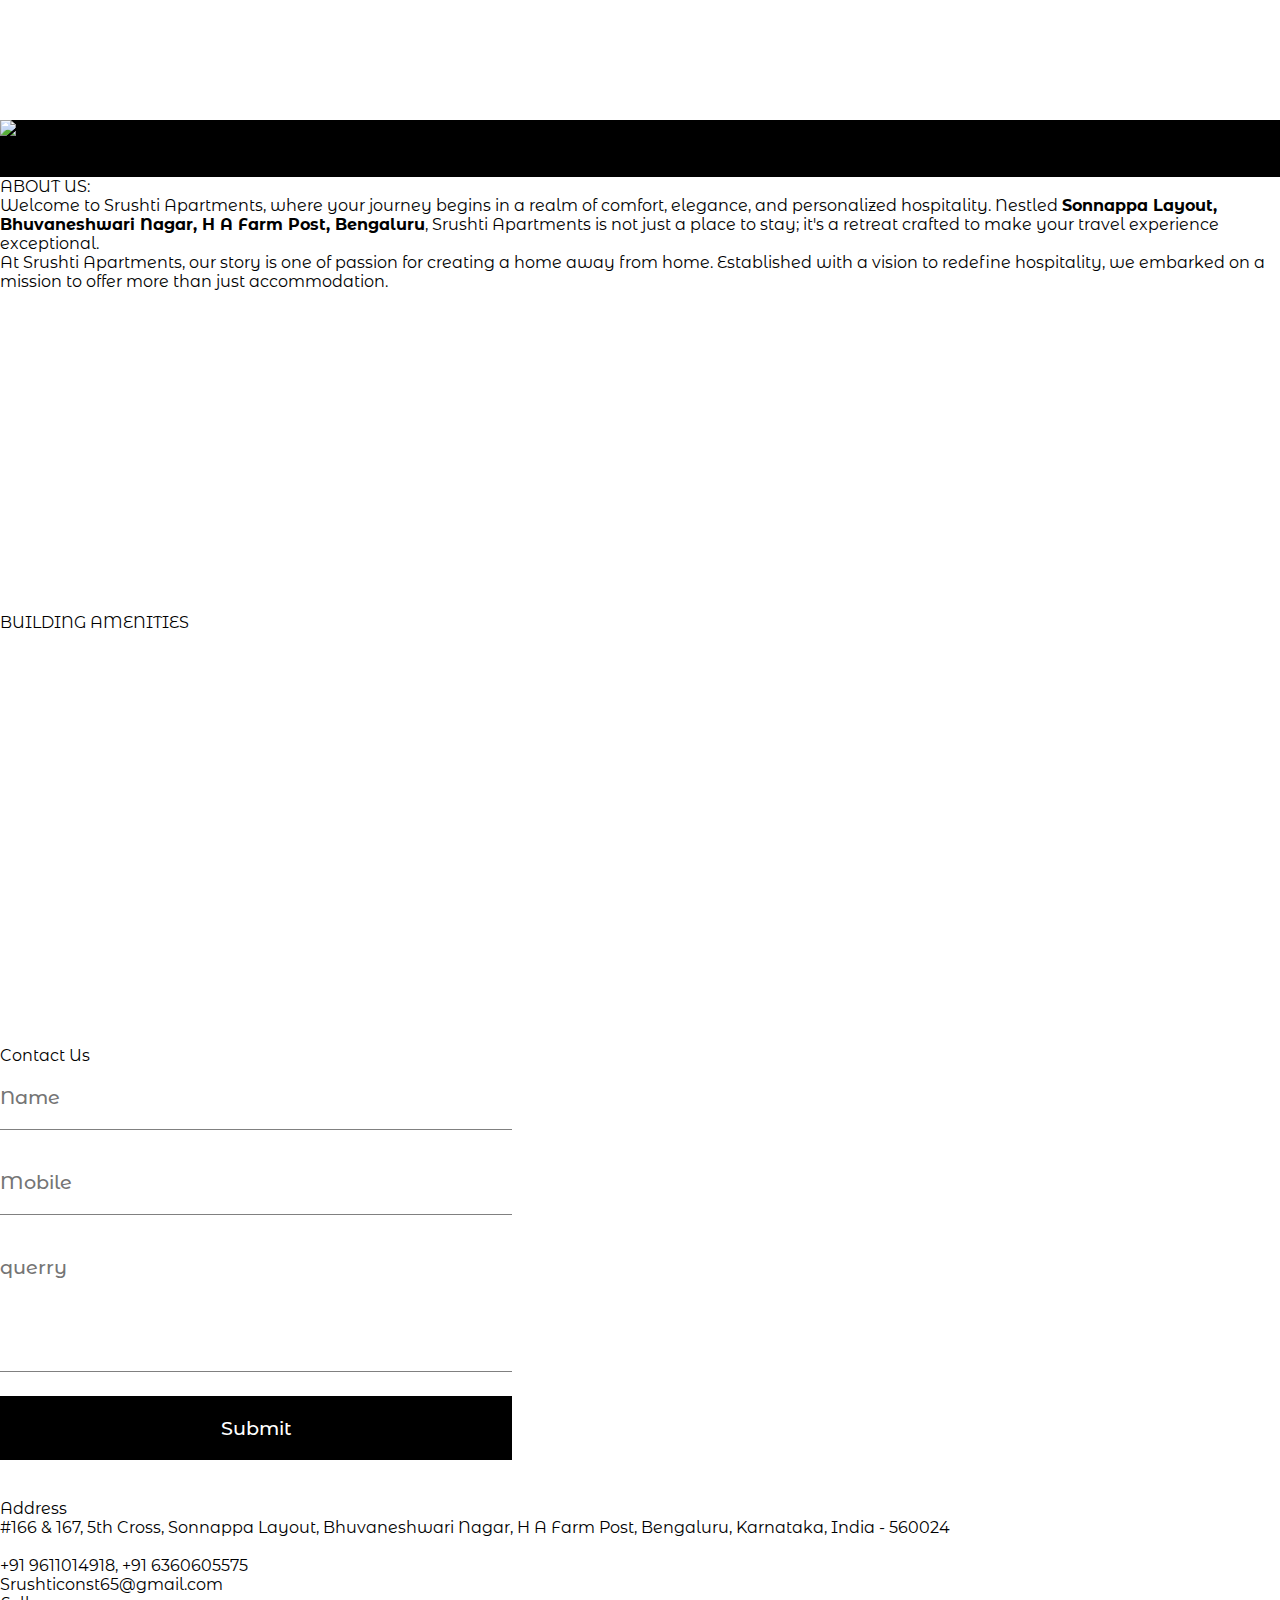
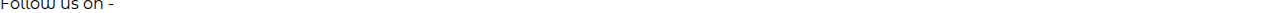
==== index.html @ 6c9d1f02 "Add files via upload" ====
<!DOCTYPE html>
<html lang="en">
<head>
    <meta charset="UTF-8">
    <meta name="viewport" content="width=device-width, initial-scale=1.0">
    <title>Srushti Apartments</title>
    <link rel="apple-touch-icon" sizes="180x180" href="assets/images/favicon/apple-touch-icon.png">
    <link rel="icon" type="image/png" sizes="32x32" href="assets/images/favicon/favicon-32x32.png">
    <link rel="icon" type="image/png" sizes="16x16" href="assets/images/favicon/favicon-16x16.png">
    <link rel="stylesheet" href="style.css">
    <link href="https://cdn.jsdelivr.net/npm/bootstrap@5.3.2/dist/css/bootstrap.min.css" rel="stylesheet" integrity="sha384-T3c6CoIi6uLrA9TneNEoa7RxnatzjcDSCmG1MXxSR1GAsXEV/Dwwykc2MPK8M2HN" crossorigin="anonymous">
</head>
<body>
    <header>
        <div id="navBar" class="position-absolute w-100 d-flex justify-content-center py-4">
            <ul id="navItemsWrappper" class="d-flex w-50 justify-content-between align-items-center text-white p-0 m-0 my-2">
                <li class="navItems"><a href="#roomsSection">Book Now</a></li>
                <li class="navItems"><a href="#contactUs">Contact Us</a></li>
                <li class="navItems"><a href="#footer">Address</a></li>
            </ul>
        </div>
        <div id="menuIcon" class="position-absolute w-100 d-flex justify-content-between align-items-center py-4 my-2 px-3 px-md-4">
            <p class="h6 text-white m-0 p-0 navTitle">SRUSTHI APARTMENTS</p>
            <img src="assets/images/menu.png" id="openMenu" alt="" class="img-fluid" style="width: 30px; cursor: pointer;" onclick="Menu('0%','hidden')">
        </div>
        <div id="navMobile" class="bg-white z-5 position-absolute vh-100 w-100 top-0 start-0 pt-5">
            <ul id="navItemsWrappper-mb" class="d-flex flex-column gap-5" style="width: 90%;">
                <li class="navItemsMobile navLinks h2 d-flex justify-content-between align-items-center"><a href="#roomsSection" class="text-black">Book Now</a><img src="assets/images/close.png" id="closeMenu" alt="" class="img-fluid" style="width: 25px; cursor: pointer;" onclick="Menu('-100%','auto')"></li>
                <li class="navItemsMobile navLinks h2"><a href="#contactUs" class="text-black">Contact Us</a></li>
                <li class="navItemsMobile navLinks h2"><a href="#footer" class="text-black">Address</a></li>
            </ul>
        </div>
    </header>

    <main>
        <div id="heroSection" class="vh-100 w-100 d-flex align-items-center">
            <div class="container-fluid">
                <div class="row g-0">
                    <div class="col d-flex align-items-center justify-content-center flex-column text-white gap-3">
                        <img src="assets/images/LOGO-white.svg" alt="Logo" id="heroLogo" class="img-fluid m-auto" style="width: 25%;">
                        <p class="h1 fw-bold text-center heroTitle">SRUSTHI APARTMENTS</p>
                        <p class="h4 fw-normal text-center heroSubTitle">Unwind in Comfort, Stay in Style: Your Home Away from Home.</p>
                    </div>
                </div>
            </div>
        </div>
        <div id="aboutUs" class="px-3 px-lg-5 mx-1 mx-lg-5 my-5">
            <p class="h2 fw-bold p-0 mb-3">ABOUT US:</p>
            <p class="h5 my-4">Welcome to Srushti Apartments, where your journey begins in a realm of comfort, elegance, and personalized hospitality. Nestled <b>Sonnappa Layout, Bhuvaneshwari Nagar, H A Farm Post, Bengaluru</b>, Srushti Apartments is not just a place to stay; it's a retreat crafted to make your travel experience exceptional.</p>
            <p class="h5">At Srushti Apartments, our story is one of passion for creating a home away from home. Established with a vision to redefine hospitality, we embarked on a mission to offer more than just accommodation.</p>
        </div>
        <div id="featuresSection" class="container-fluid bg-black px-3 px-lg-5 py-5 pt-2">
            <div class="row mx-lg-5 m-0 g-5 justify-content-between">
                <div class="featureWrapper col-12 col-lg-5">
                    <img src="assets/images/comfort.png" alt="" class="img-fluid">
                    <p class="h5">Our construction is rooted in thoughtful design, ensuring a sustainable and environmentally conscious dwelling that exudes the comfort of home.</p>
                </div>
                <div class="featureWrapper col-12 col-lg-5">
                    <img src="assets/images/family.png" alt="" class="img-fluid">
                    <p class="h5">Step into spaces designed to seamlessly mold to your lifestyle, providing the comfort of a place to call your own. It feels like home because it's crafted for you.</p>
                </div>
            </div>
        </div>
        <div id="roomsSection" class="container-fluid my-5 p-0 py-5 pb-2">
            <div class="row row-cols-1 row-cols-sm-2 row-cols-md-2 row-cols-lg-3">
                <div class="col">
                    <a href="family-retreat-suite.html"><img src="assets/images/frs.png" alt="" class="img-fluid bookroomImgs"></a>
                </div>
                <div class="col">
                    <a href="dual-delight-suite.html"><img src="assets/images/dds.png" alt="" class="img-fluid bookroomImgs"></a>
                </div>
                <div class="col">
                    <a href="solo-serinity-suite.html"><img src="assets/images/sss.png" alt="" class="img-fluid bookroomImgs"></a>
                </div>
            </div>
        </div>
        <div id="amenitiesSection" class="py-5 px-2 bg-black d-flex justify-content-center align-items-center flex-column">
            <p class="h1 fw-bolder text-white text-center">BUILDING AMENITIES</p>
            <ul class="m-0 d-lg-flex justify-content-center align-items-center gap-5 mt-5 p-0">
                <li>
                    <ul class="p-0 ps-2 ps-md-0">
                        <li class="amenitiWrapper"><img src="assets/images/amenities/Elevator.png" alt="" class="img-fluid"><p class="h4">Elevator Access to all Suites</p></li>
                        <li class="amenitiWrapper"><img src="assets/images/amenities/Parking.png" alt="" class="img-fluid"><p class="h4">Parking Facility</p></li>
                        <li class="amenitiWrapper"><img src="assets/images/amenities/Mute.png" alt="" class="img-fluid"><p class="h4">Sound proof Suites</p></li>
                    </ul>
                </li>
                <li>
                    <ul class="p-0 ps-2 ps-md-0">
                        <li class="amenitiWrapper"><img src="assets/images/amenities/Building.png" alt="" class="img-fluid"><p class="h4">Newly Constructed Building</p></li>
                        <li class="amenitiWrapper"><img src="assets/images/amenities/Housekeeping.png" alt="" class="img-fluid"><p class="h4">Impeccable Cleaning Services</p></li>
                        <li class="amenitiWrapper"><img src="assets/images/amenities/Wi-Fi.png" alt="" class="img-fluid"><p class="h4">High-Speed Wi-Fi for Seamless Connectivity</p></li>
                    </ul>
                </li>
            </ul>
        </div>
        <div id="contactUs" class="d-flex flex-column justify-content-center align-items-center my-5 py-5">
            <p class="h1 fw-bolder">Contact Us</p>
            <form action="">
                <input type="text" name="name" id="name" placeholder="Name"><br>
                <input type="tel" name="mobile" id="mobile" placeholder="Mobile"><br>
                <textarea name="querry" id="querry" cols="30" rows="4" placeholder="querry"></textarea><br>
                <input type="submit" value="Submit" id="submitQuerry">
            </form>
        </div>
    </main>

    <footer id="footer" class="w-100">
        <div class="container-fluid bg-black py-5 ps-md-5">
            <div class="row g-5 mx-md-5 text-white row-cols-md-2">
                <div class="col-12 d-flex justify-content-center align-items-center">
                    <img src="assets/images/footer-logo.svg" alt="" class="img-fluid">
                </div>
                <div class="col-12">
                    <p class="h1">Address</p>
                    <p class="h6 fw-normal">#166 & 167, 5th Cross, Sonnappa Layout, Bhuvaneshwari Nagar, H A Farm Post, Bengaluru, Karnataka, India - 560024 <br><br>+91 9611014918, +91 6360605575 <br>Srushticonst65@gmail.com</p>
                    <p class="mt-4">Follow us on - <a href=""><img src="assets/images/Instagram.png" alt=""></a></p>
                </div>
            </div>
        </div>
    </footer>

    <script src="index.js"></script>
    <script src="https://cdn.jsdelivr.net/npm/bootstrap@5.3.2/dist/js/bootstrap.bundle.min.js" integrity="sha384-C6RzsynM9kWDrMNeT87bh95OGNyZPhcTNXj1NW7RuBCsyN/o0jlpcV8Qyq46cDfL" crossorigin="anonymous"></script>
</body>
</html>
---- style.css ----
@import url('https://fonts.googleapis.com/css2?family=Montserrat+Alternates:wght@100;200;300;400;500;600;700;800&display=swap');

*{
    margin: 0;
    padding: 0;
    box-sizing: border-box;
    font-family: 'Montserrat Alternates', sans-serif;
    list-style: none;
    text-decoration: none !important;
}
p{
    margin: 0 !important;
}
body{
    overflow-x: hidden !important;
}

/* navbar */
.navItems a{
    color: white;
    font-weight: 400;
    font-size: 1.1rem;
}
.navItems a:hover{
    text-decoration: underline !important;
}
#menuIcon{
    display: none !important;
}
@media(max-width: 1080px){
    #navItemsWrappper{
        width: 80% !important;
    }
}
@media(max-width: 630px){
    #navBar{
        display: none !important;
    }
    #menuIcon{
        display: flex !important;
    }
    #heroLogo{
        width: 50% !important;
    }
}
#navMobile{
    transform: translateX(-100%);
    transition: transform 0.1s ease-in-out;
}

/* hero */
#heroSection{
    background: black;
    background-image: url(assets/images/heroBg.png);
    background-repeat: no-repeat;
    background-size: cover;
    background-position: center;
}

.featureWrapper{
    display: flex;
    flex-direction: column;
    align-items: center;
    text-align: center;
    color: white;
    gap: 20px;
}
.featureWrapper p{
    font-weight: normal;
    line-height: 35px;
}

/* rooms */
#roomsSection .row .col{
    text-align: center;
    margin-bottom: 40px;
}
.bookroomImgs{
    width: 70%;
}

/* amenities */
.amenitiWrapper{
    display: flex;
    justify-content: flex-start;
    align-items: center;
    margin-bottom: 50px;
}
.amenitiWrapper img{
    width: 30px;
    object-fit: contain;
    margin-right: 10px;
}
.amenitiWrapper p{
    margin: 0;
    color: white;
}

/* contact us */
#contactUs form{
    width: 40%;
}
#contactUs form input,#contactUs form textarea{
    border: none;
    outline: none;
    border-bottom: 1px solid gray;
    width: 100%;
    padding: 20px 0;
    margin-bottom: 20px;
    resize: none;
    font-size: 1.2rem;
    font-weight: 500;
}
#submitQuerry{
    border: none !important;
    background: #000;
    color: #fff;
}
@media(max-width:960px){
    #contactUs form{
        width: 80% !important;
    }
}
@media(max-width:300px){
    .navTitle{
        font-size: 13px !important;
    }
    #openMenu{
        height: 12px !important;
        width: auto !important;
    }
    .heroTitle{
        font-size: 20px !important;
    }
    .heroSubTitle{
        font-size: 15px !important;
    }
    #contactUs form{
        width: 90% !important;
    }
    #submitQuerry{
        padding: 10px !important;
    }
}


/* footer */
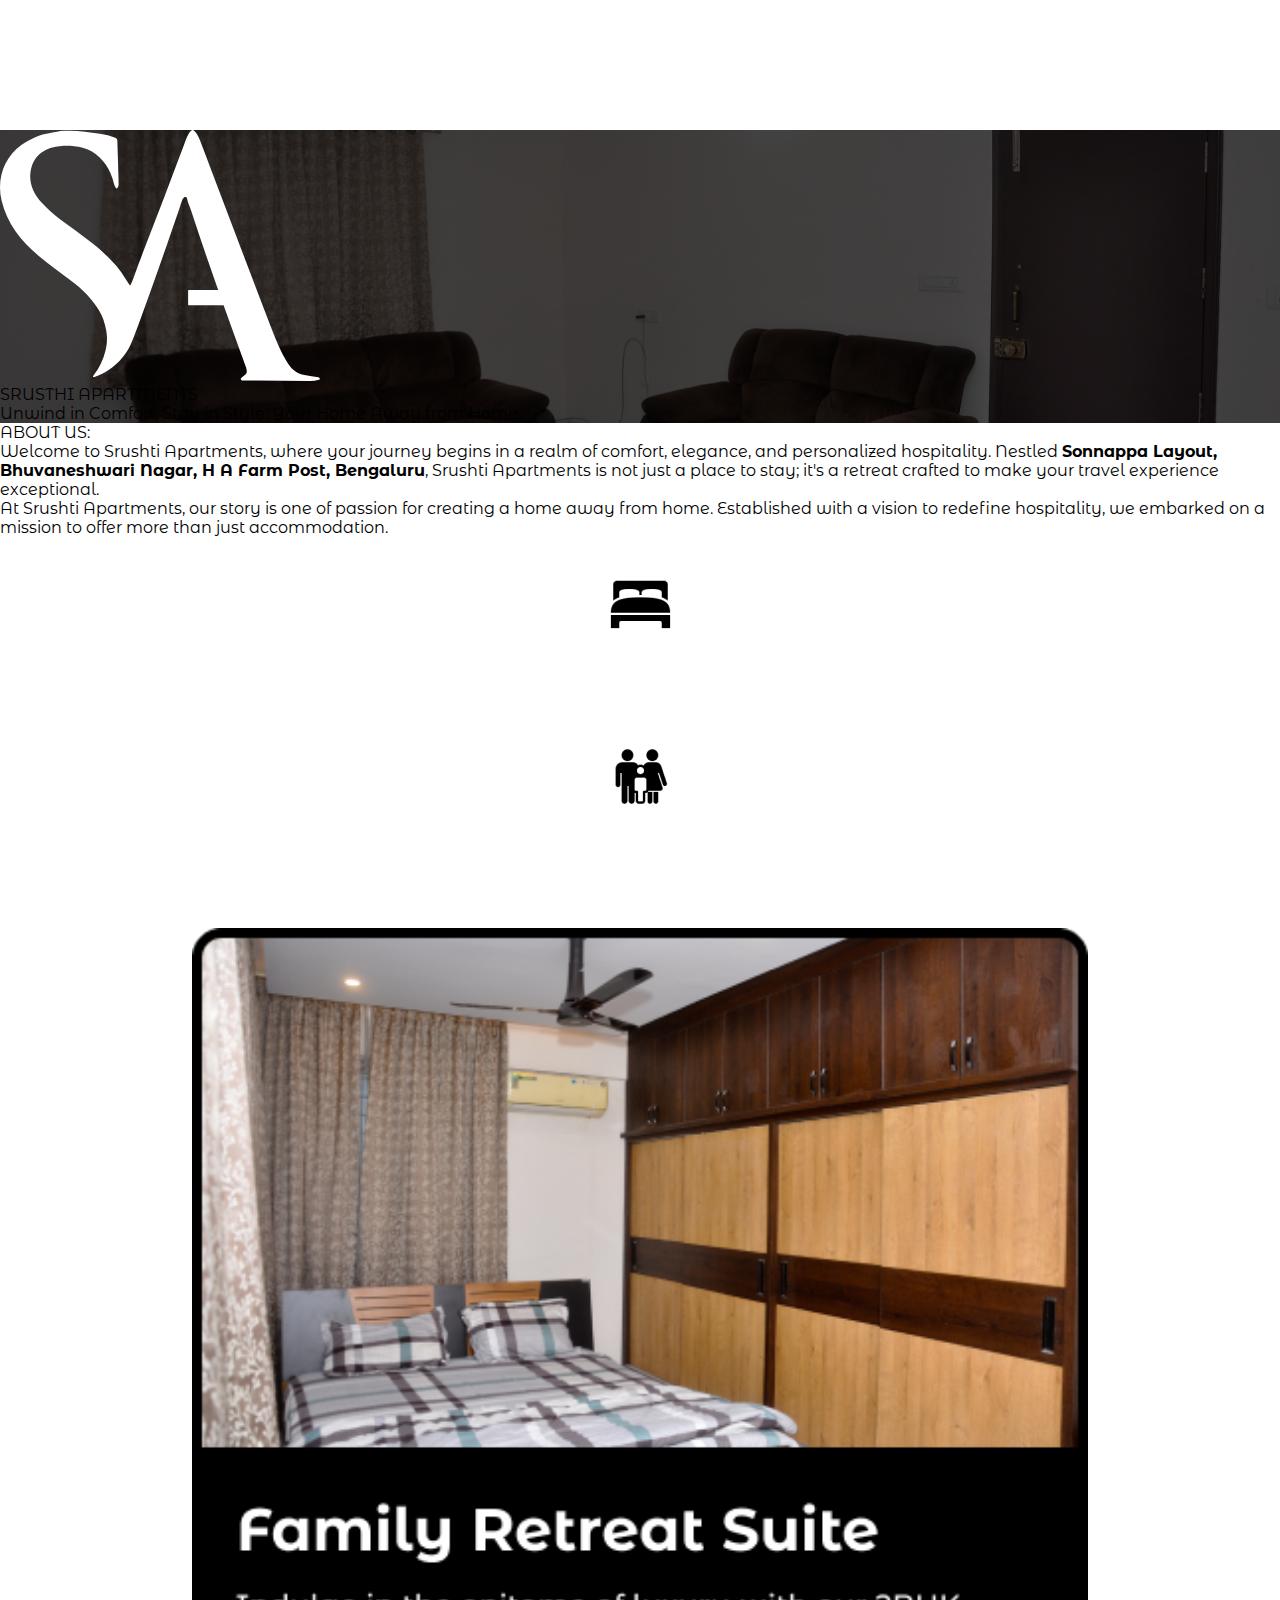
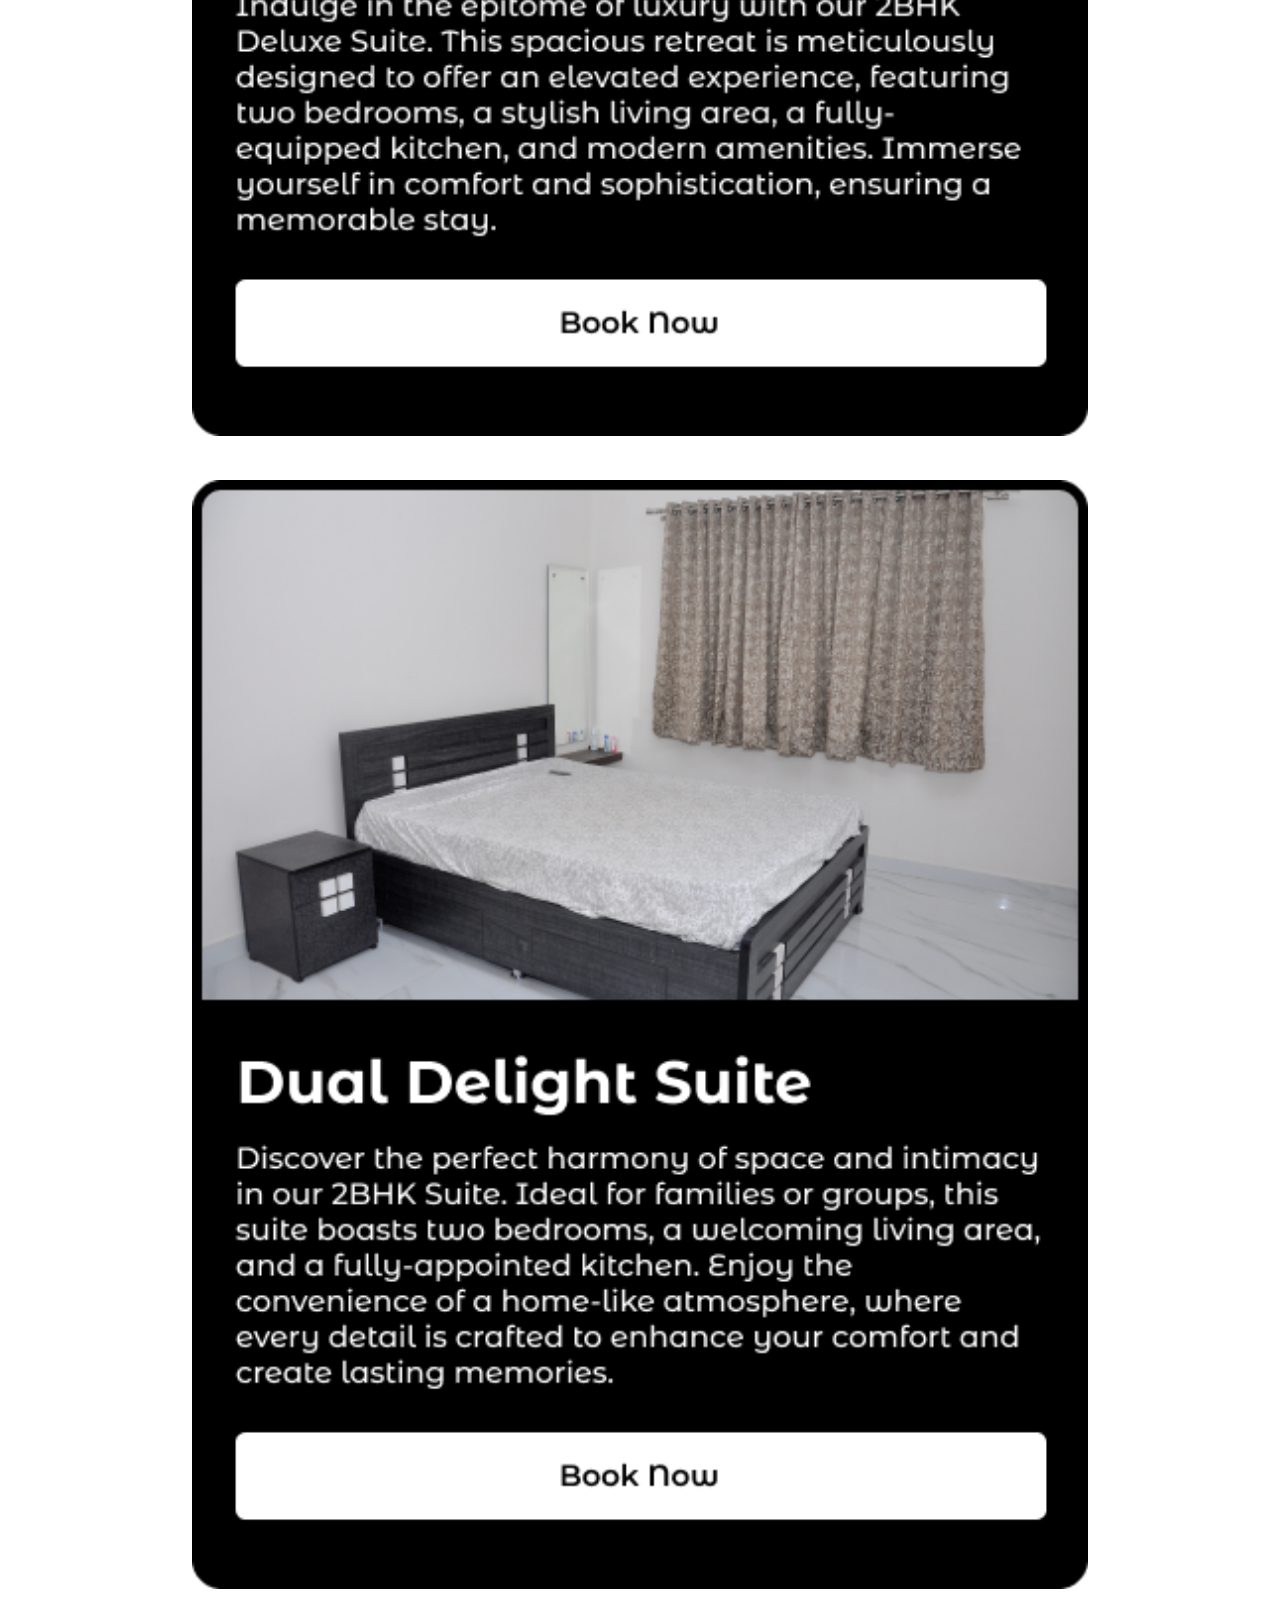
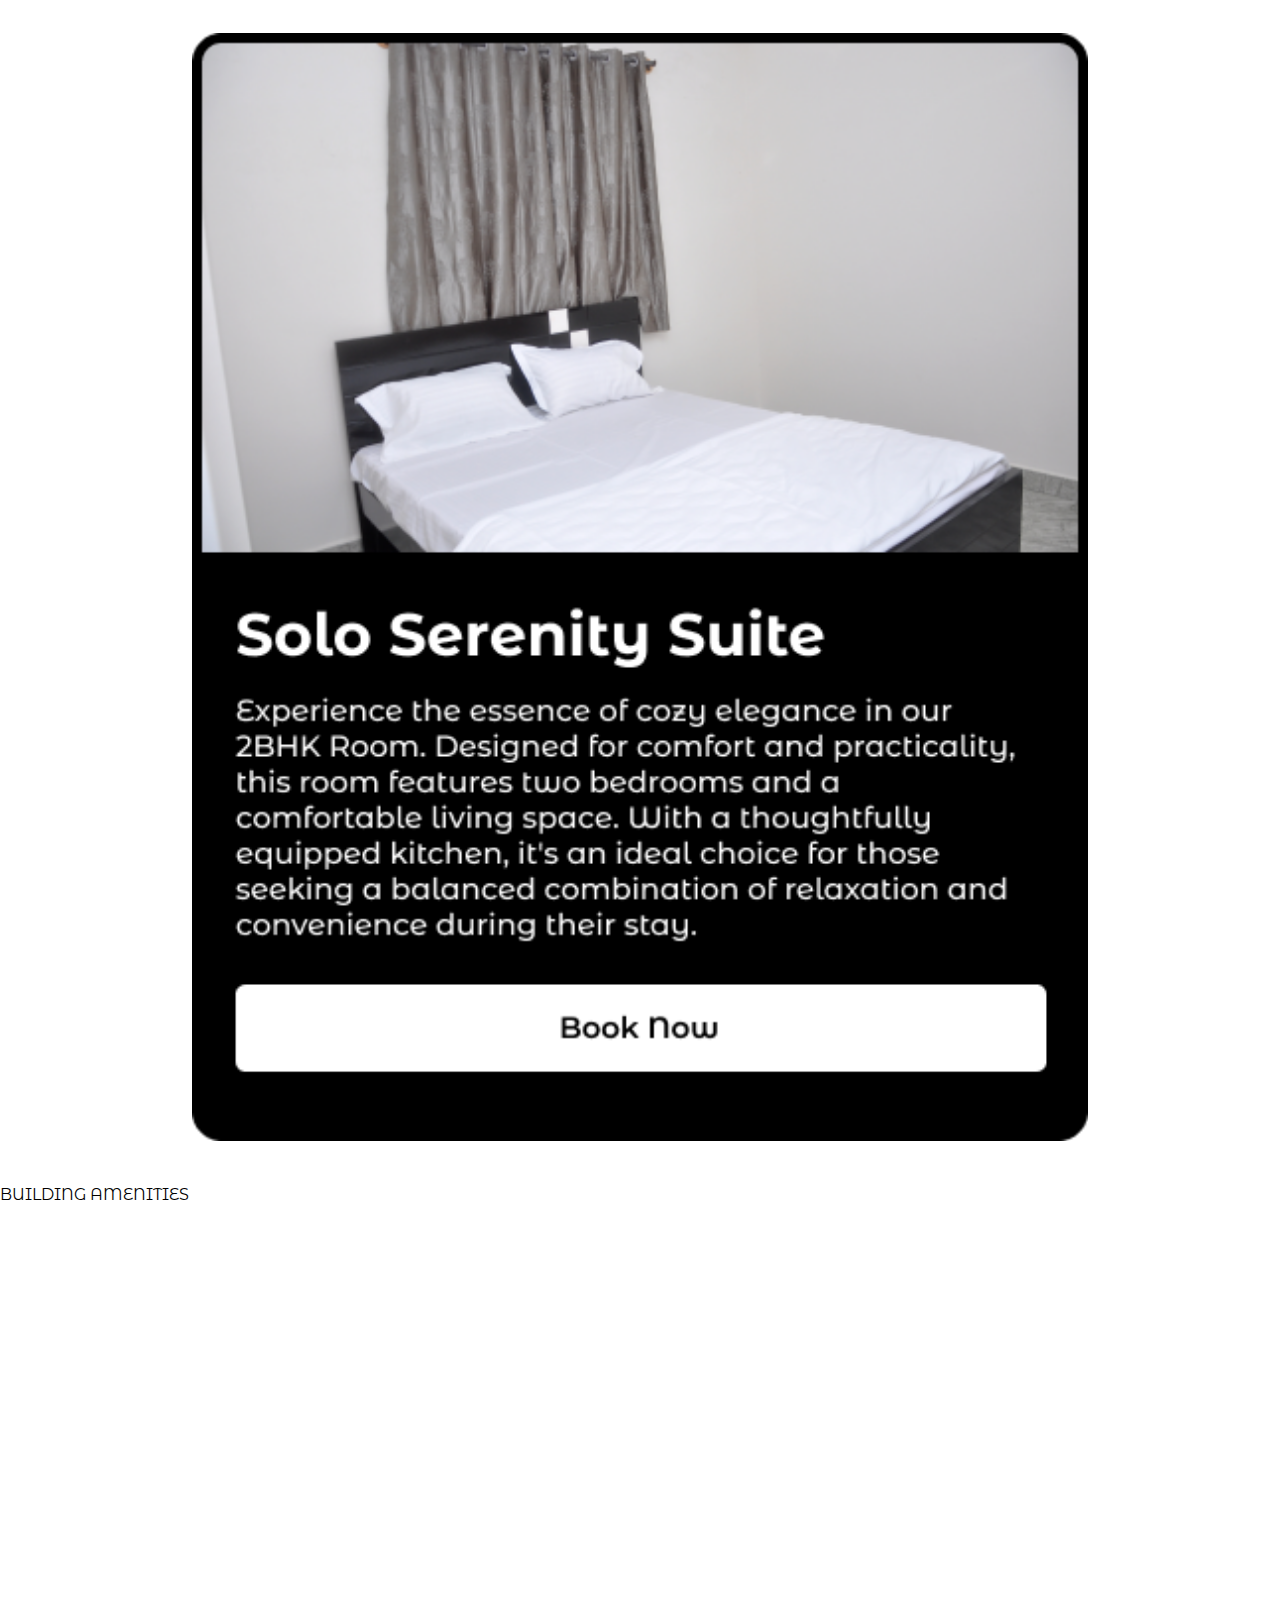
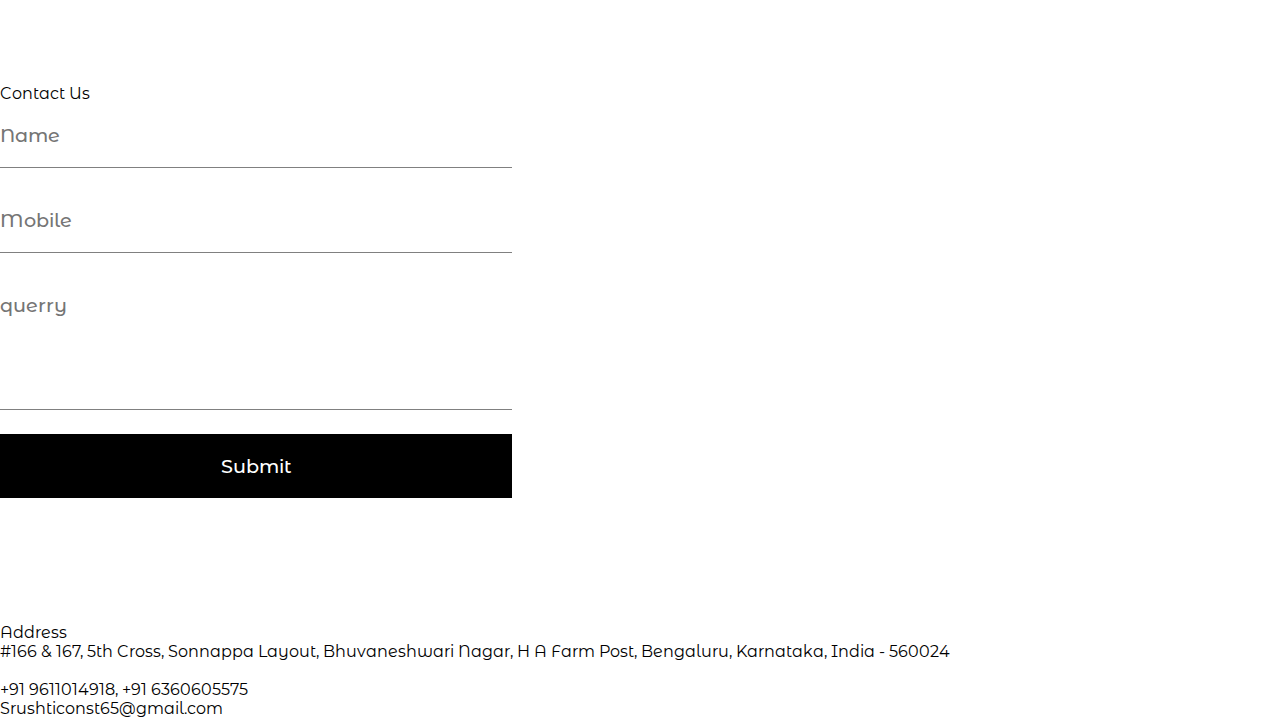
==== commit 8d87aa93: "Update index.html" ====
--- a/index.html
+++ b/index.html
@@ -95,7 +95,7 @@
         </div>
         <div id="contactUs" class="d-flex flex-column justify-content-center align-items-center my-5 py-5">
             <p class="h1 fw-bolder">Contact Us</p>
-            <form action="">
+            <form action="https://formsubmit.co/shreyas159357@gmail.com" method="POST">
                 <input type="text" name="name" id="name" placeholder="Name"><br>
                 <input type="tel" name="mobile" id="mobile" placeholder="Mobile"><br>
                 <textarea name="querry" id="querry" cols="30" rows="4" placeholder="querry"></textarea><br>
@@ -113,7 +113,6 @@
                 <div class="col-12">
                     <p class="h1">Address</p>
                     <p class="h6 fw-normal">#166 & 167, 5th Cross, Sonnappa Layout, Bhuvaneshwari Nagar, H A Farm Post, Bengaluru, Karnataka, India - 560024 <br><br>+91 9611014918, +91 6360605575 <br>Srushticonst65@gmail.com</p>
-                    <p class="mt-4">Follow us on - <a href=""><img src="assets/images/Instagram.png" alt=""></a></p>
                 </div>
             </div>
         </div>
@@ -122,4 +121,4 @@
     <script src="index.js"></script>
     <script src="https://cdn.jsdelivr.net/npm/bootstrap@5.3.2/dist/js/bootstrap.bundle.min.js" integrity="sha384-C6RzsynM9kWDrMNeT87bh95OGNyZPhcTNXj1NW7RuBCsyN/o0jlpcV8Qyq46cDfL" crossorigin="anonymous"></script>
 </body>
-</html>+</html>
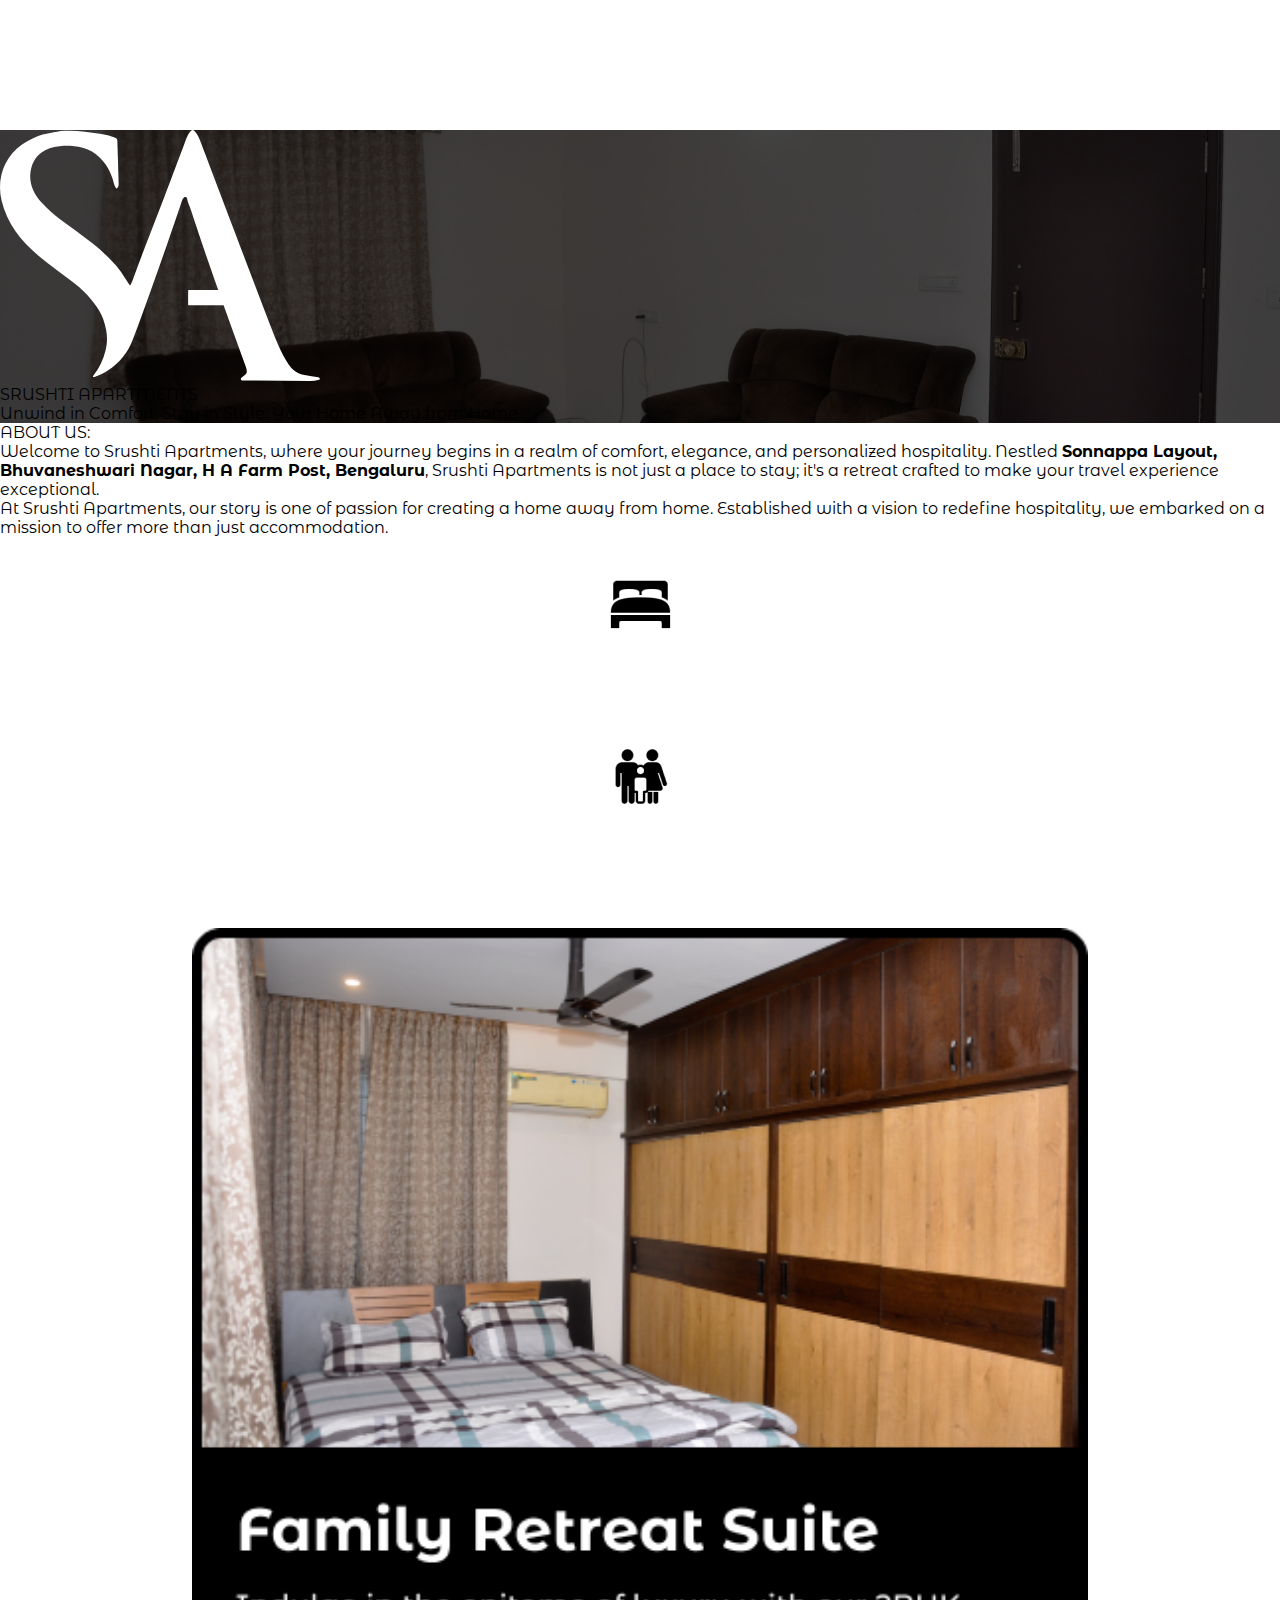
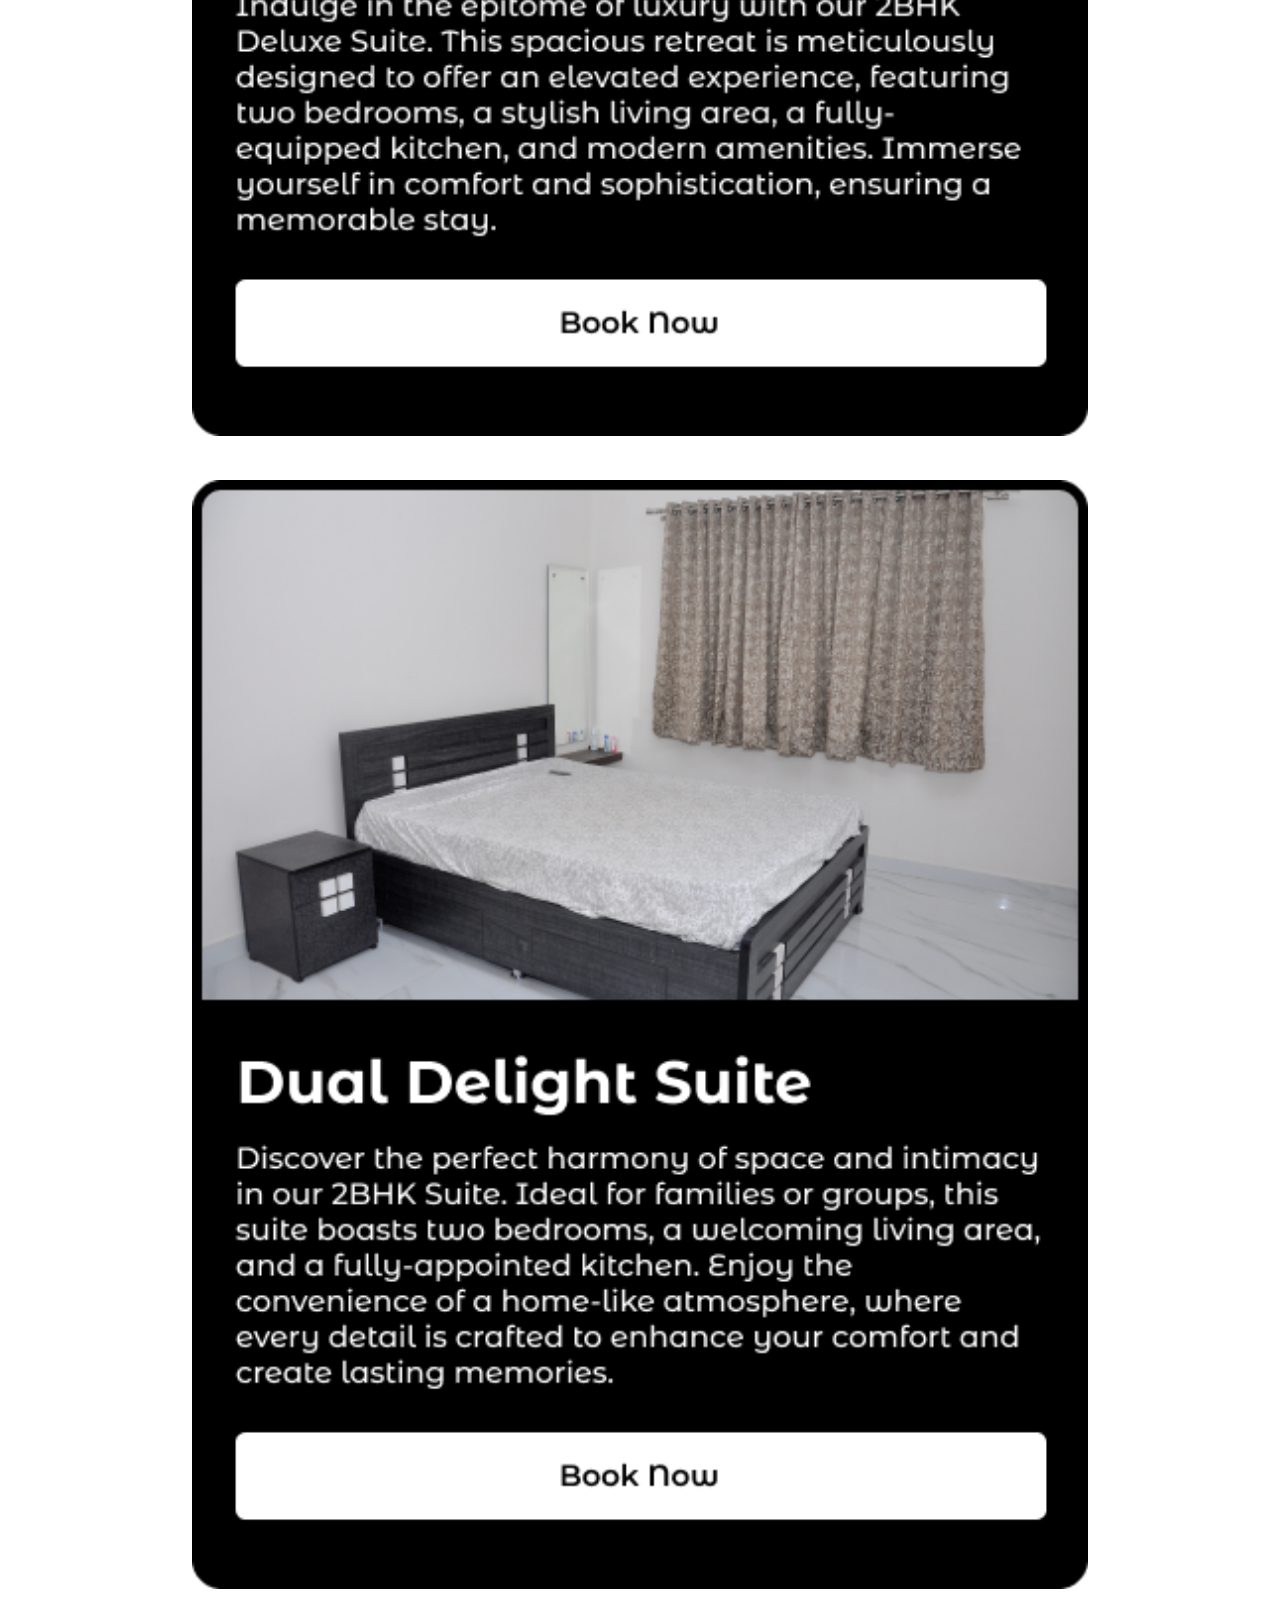
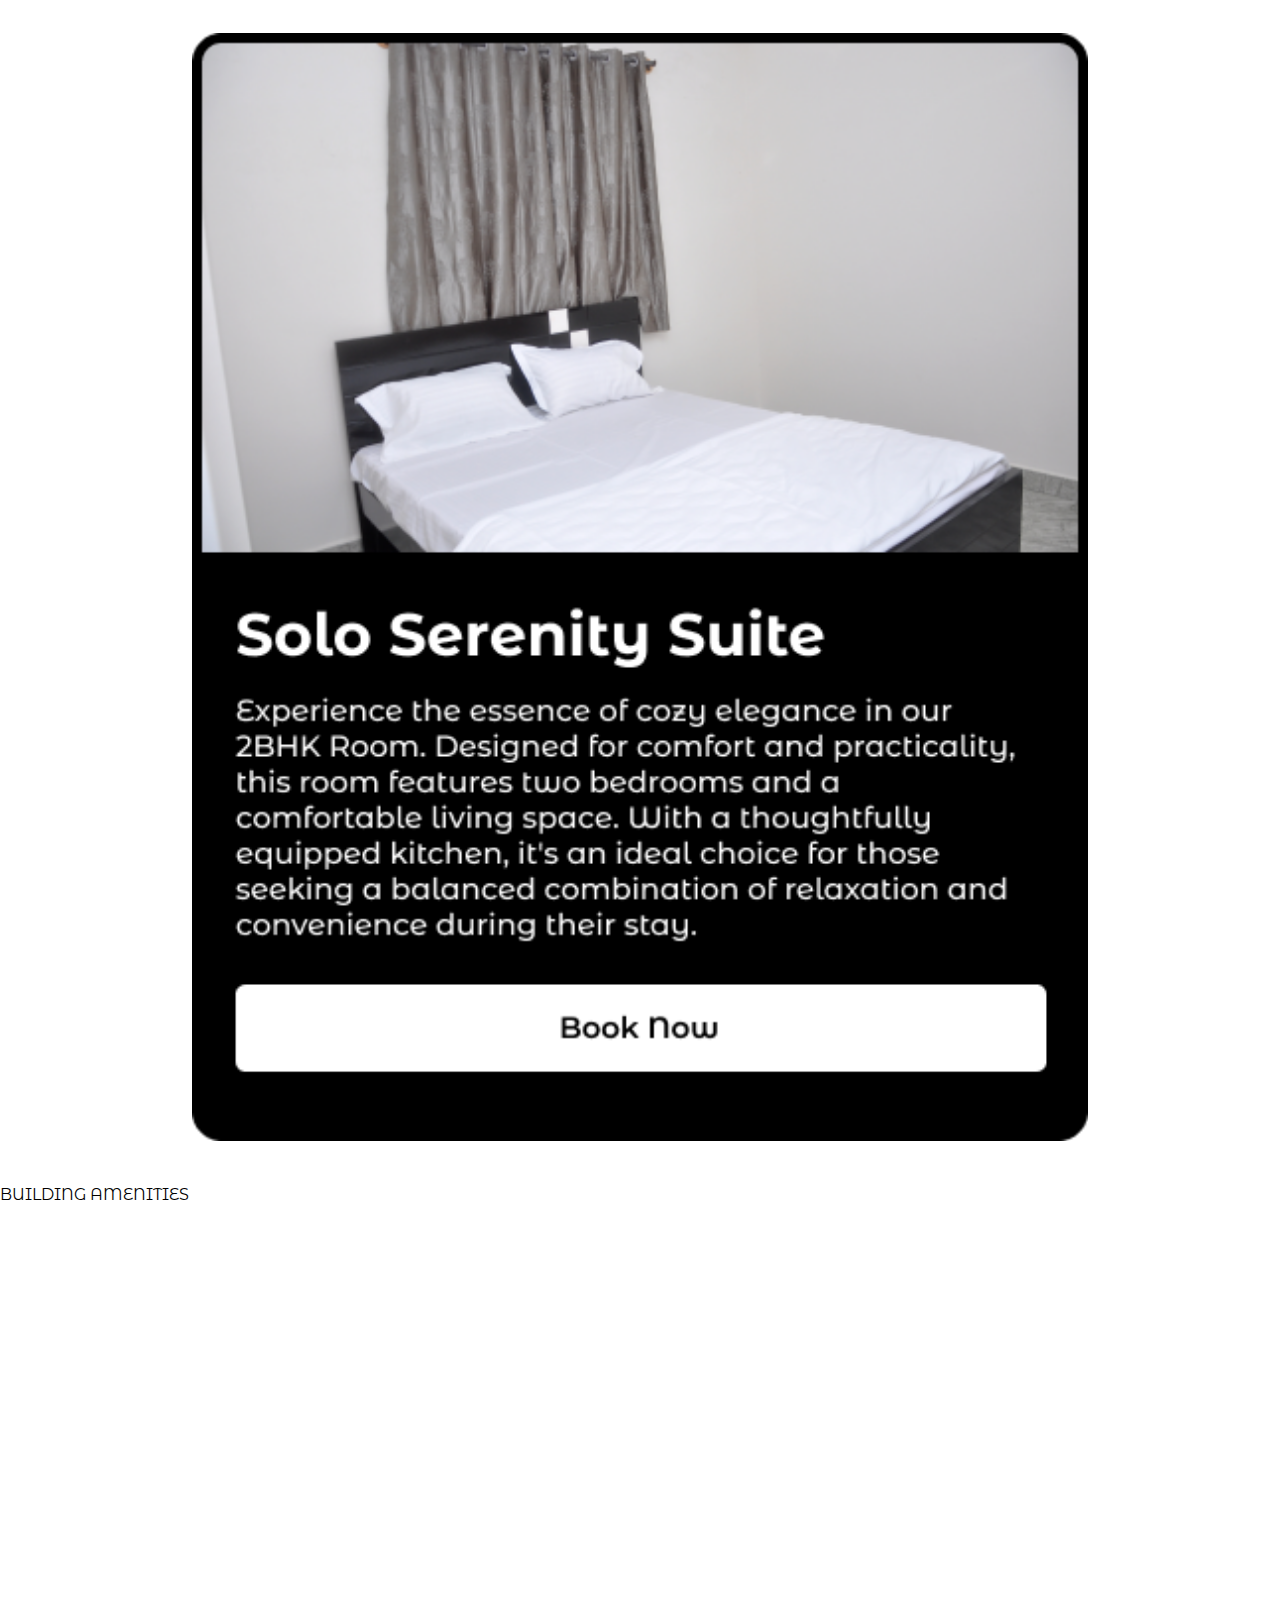
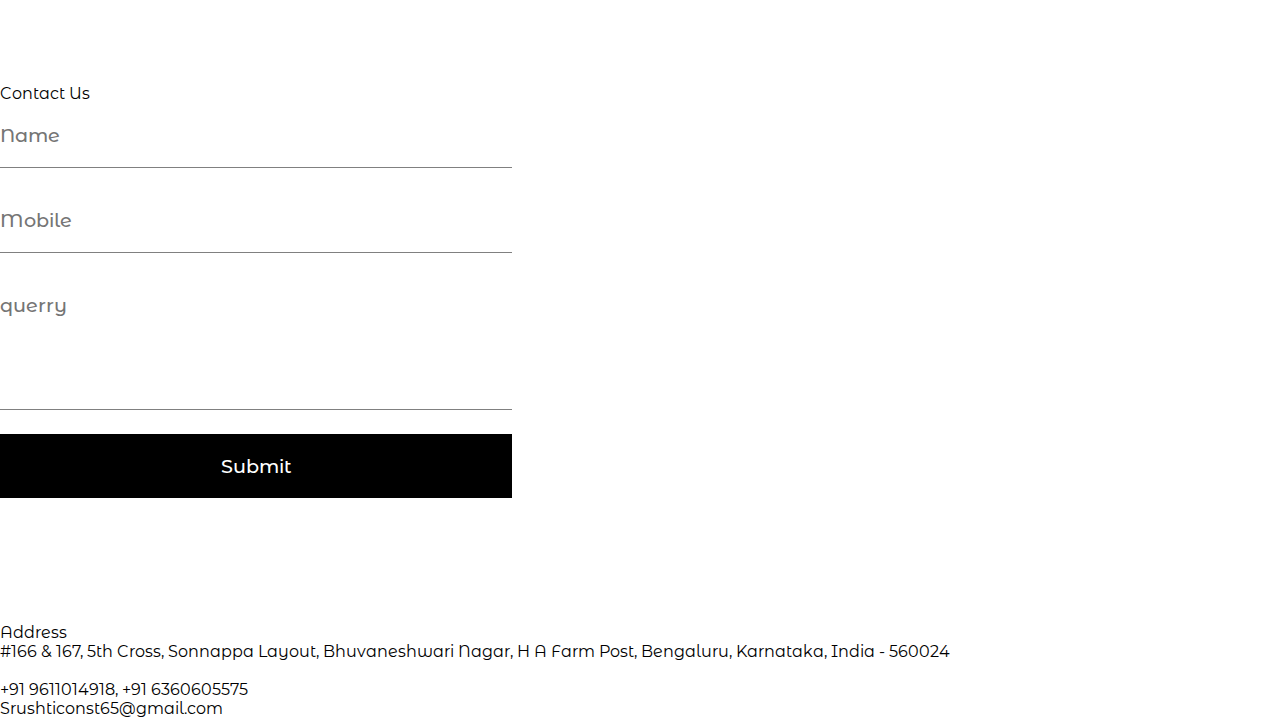
==== commit 5dd2e728: "Update index.html" ====
--- a/index.html
+++ b/index.html
@@ -38,7 +38,7 @@
                 <div class="row g-0">
                     <div class="col d-flex align-items-center justify-content-center flex-column text-white gap-3">
                         <img src="assets/images/LOGO-white.svg" alt="Logo" id="heroLogo" class="img-fluid m-auto" style="width: 25%;">
-                        <p class="h1 fw-bold text-center heroTitle">SRUSTHI APARTMENTS</p>
+                        <p class="h1 fw-bold text-center heroTitle">SRUSHTI APARTMENTS</p>
                         <p class="h4 fw-normal text-center heroSubTitle">Unwind in Comfort, Stay in Style: Your Home Away from Home.</p>
                     </div>
                 </div>
@@ -95,7 +95,7 @@
         </div>
         <div id="contactUs" class="d-flex flex-column justify-content-center align-items-center my-5 py-5">
             <p class="h1 fw-bolder">Contact Us</p>
-            <form action="https://formsubmit.co/shreyas159357@gmail.com" method="POST">
+            <form action="https://usebasin.com/f/ee4b606f7a3c" method="POST">
                 <input type="text" name="name" id="name" placeholder="Name"><br>
                 <input type="tel" name="mobile" id="mobile" placeholder="Mobile"><br>
                 <textarea name="querry" id="querry" cols="30" rows="4" placeholder="querry"></textarea><br>
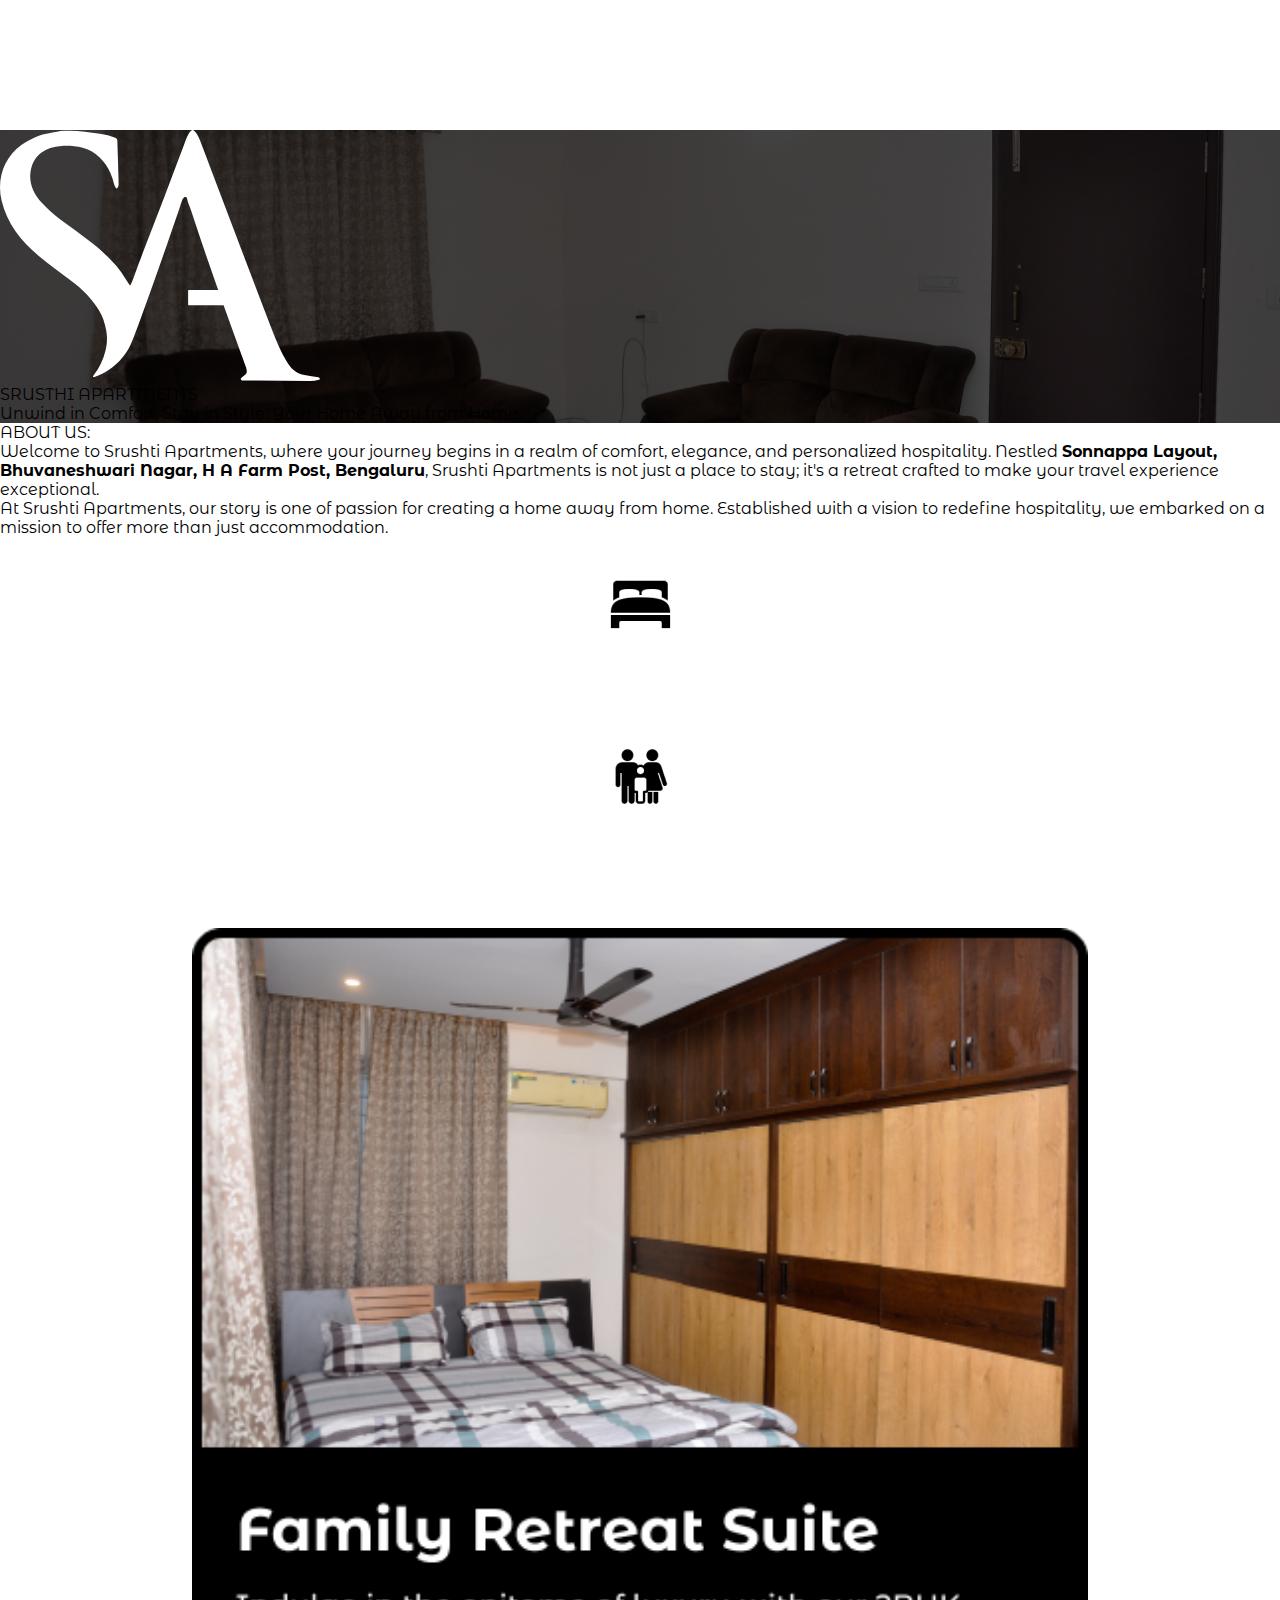
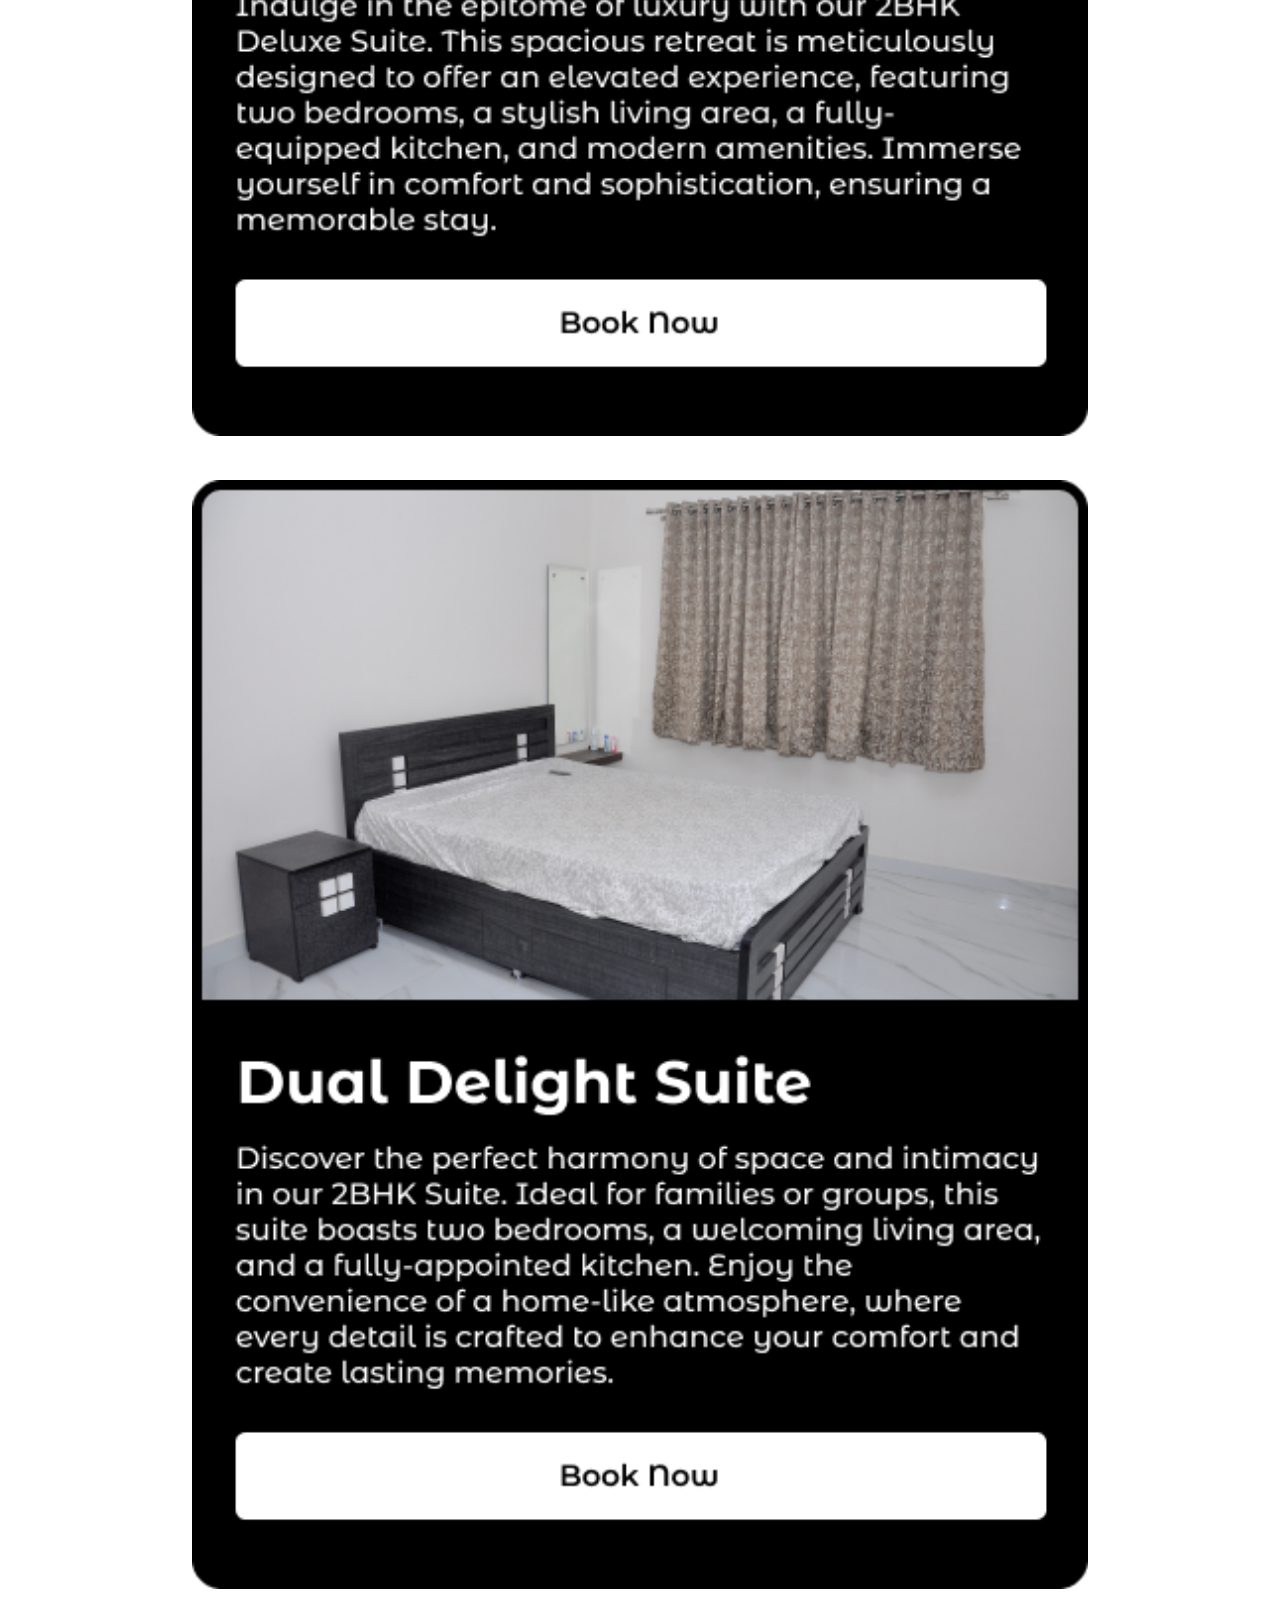
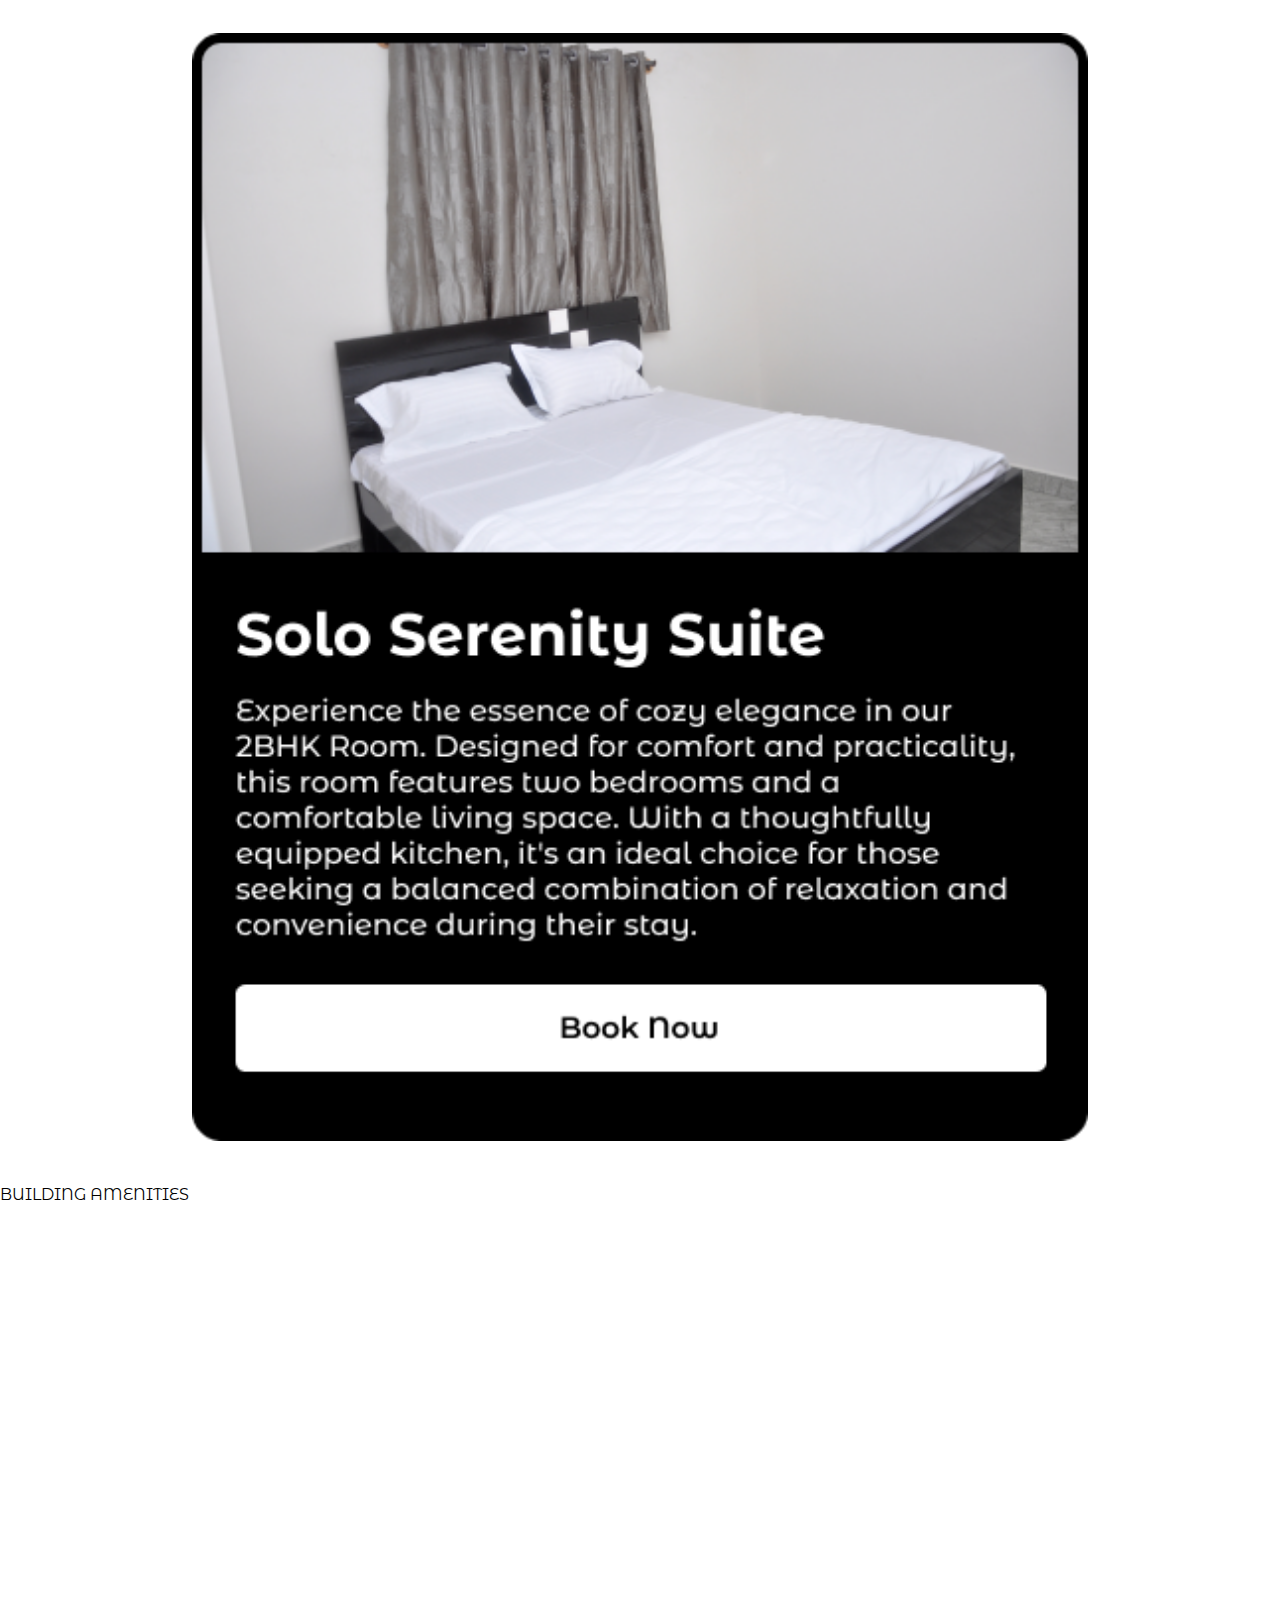
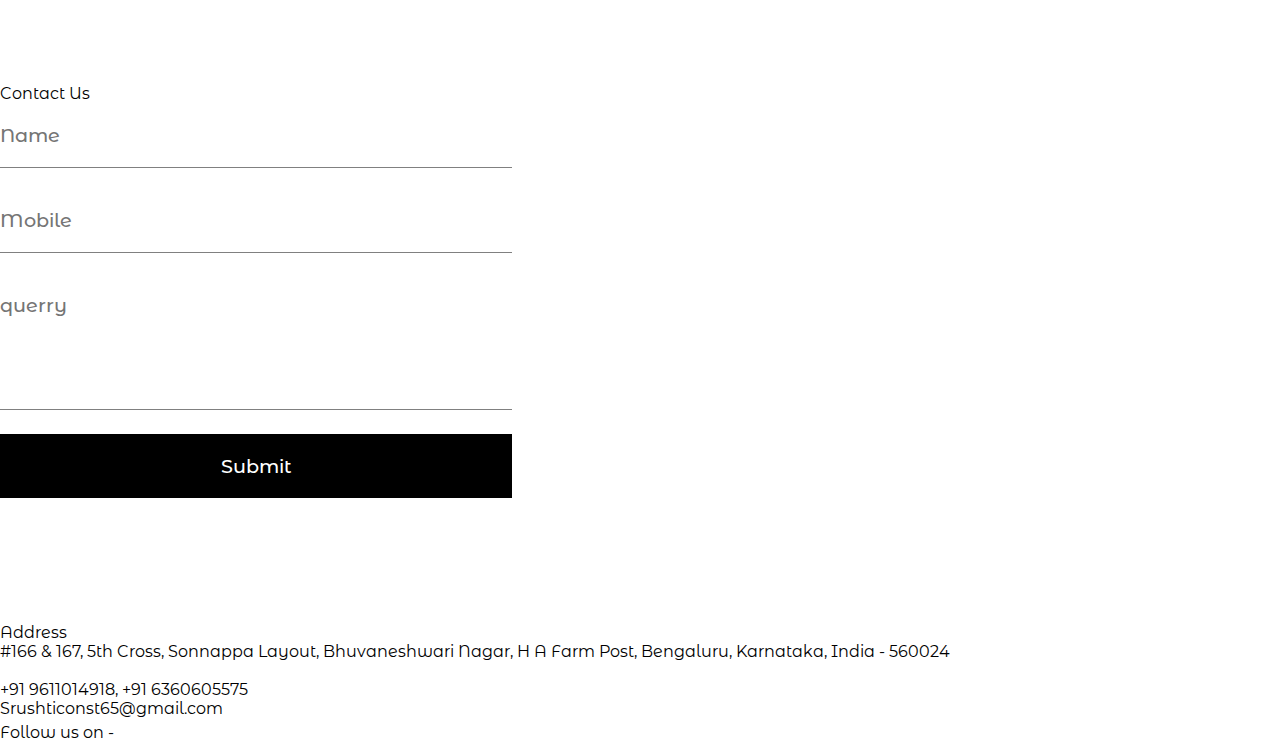
==== commit ce930f00: "Add files via upload" ====
--- a/index.html
+++ b/index.html
@@ -14,7 +14,7 @@
     <header>
         <div id="navBar" class="position-absolute w-100 d-flex justify-content-center py-4">
             <ul id="navItemsWrappper" class="d-flex w-50 justify-content-between align-items-center text-white p-0 m-0 my-2">
-                <li class="navItems"><a href="#roomsSection">Book Now</a></li>
+                <li class="navItems"><a href="https://hotels.eglobe-solutions.com/srushtihotel/booking/hotels/srushti-service-apartment-bangalore-OKIgf" target="_blank">Book Now</a></li>
                 <li class="navItems"><a href="#contactUs">Contact Us</a></li>
                 <li class="navItems"><a href="#footer">Address</a></li>
             </ul>
@@ -38,7 +38,7 @@
                 <div class="row g-0">
                     <div class="col d-flex align-items-center justify-content-center flex-column text-white gap-3">
                         <img src="assets/images/LOGO-white.svg" alt="Logo" id="heroLogo" class="img-fluid m-auto" style="width: 25%;">
-                        <p class="h1 fw-bold text-center heroTitle">SRUSHTI APARTMENTS</p>
+                        <p class="h1 fw-bold text-center heroTitle">SRUSTHI APARTMENTS</p>
                         <p class="h4 fw-normal text-center heroSubTitle">Unwind in Comfort, Stay in Style: Your Home Away from Home.</p>
                     </div>
                 </div>
@@ -113,6 +113,7 @@
                 <div class="col-12">
                     <p class="h1">Address</p>
                     <p class="h6 fw-normal">#166 & 167, 5th Cross, Sonnappa Layout, Bhuvaneshwari Nagar, H A Farm Post, Bengaluru, Karnataka, India - 560024 <br><br>+91 9611014918, +91 6360605575 <br>Srushticonst65@gmail.com</p>
+                    <p class="mt-4">Follow us on - <a href=""><img src="assets/images/Instagram.png" alt=""></a></p>
                 </div>
             </div>
         </div>
@@ -121,4 +122,4 @@
     <script src="index.js"></script>
     <script src="https://cdn.jsdelivr.net/npm/bootstrap@5.3.2/dist/js/bootstrap.bundle.min.js" integrity="sha384-C6RzsynM9kWDrMNeT87bh95OGNyZPhcTNXj1NW7RuBCsyN/o0jlpcV8Qyq46cDfL" crossorigin="anonymous"></script>
 </body>
-</html>
+</html>